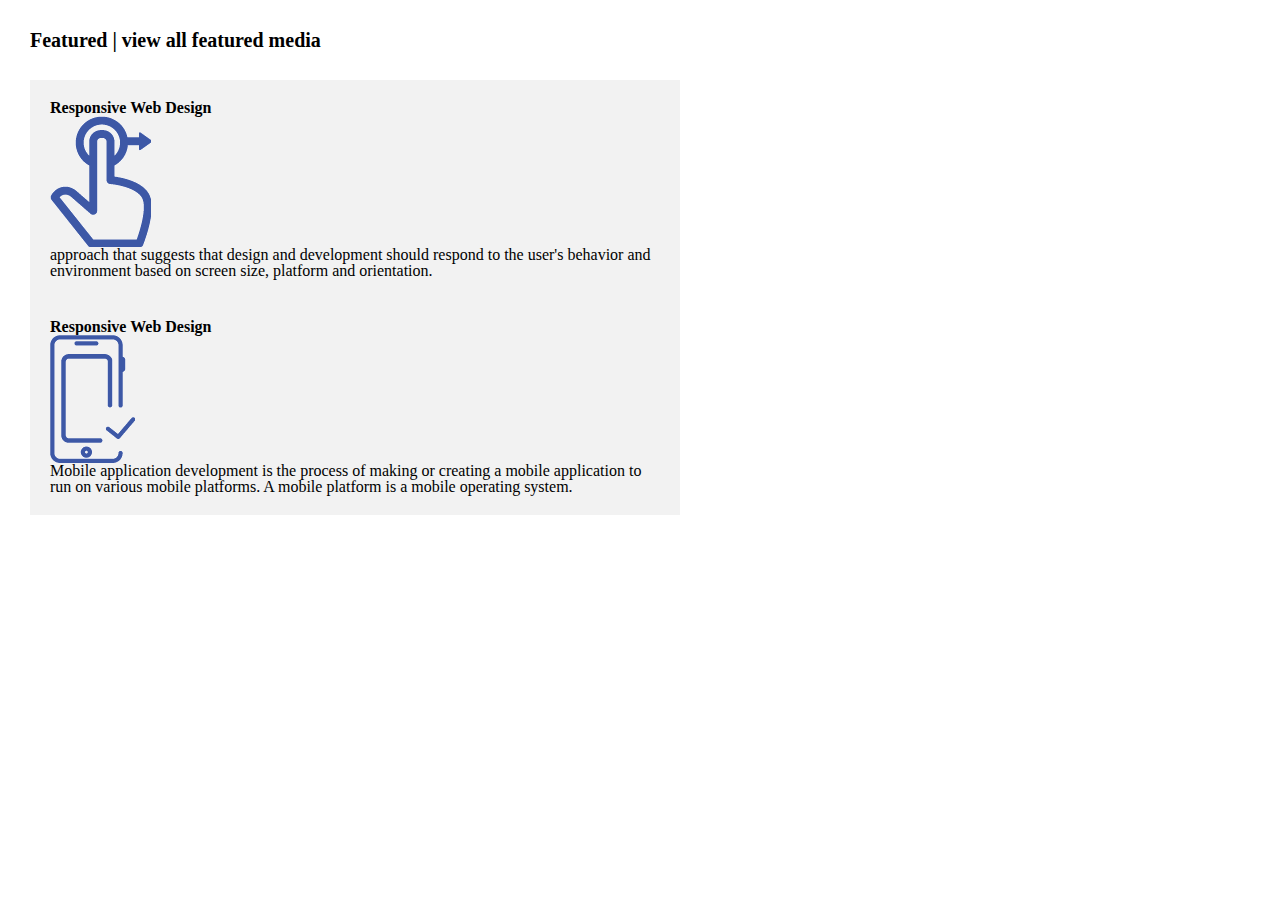
==== index.html @ 7a2a15a7 "save4" ====
<DOCTYPE html>
	<!DOCTYPE html>
	<html>
	<head>
		<title>homework4</title>
		<link rel="stylesheet" type="text/css" href="css/reset.css">
		<link rel="stylesheet" type="text/css" href="css/style.css">
	</head>
	<body>
<section>
        <h3 class="title">Featured | view all featured media</h3>
              <div class="bigbox">
                   <div class="minibox">
                      <h4 class="title-h5">Responsive Web Design</h4>
                          <img class="poto" src="img/image1.png" alt="icon">
                <p class="p-text">
                approach that suggests that design and development should respond to the user's behavior and environment based on screen size, platform and orientation.
                 </p>
            </div>


                   <div class="minibox">
                      <h4 class="title-h5">Responsive Web Design</h4>
                          <img class="poto" src="img/image2.png" alt="icon">
                <p class="p-text">
                Mobile application development is the process of making or creating a mobile application to run on various mobile platforms. A mobile platform is a mobile operating system.
                 </p>

          </div>
         </div>

     </section>


	
	</body>
	</html>
---- css/style.css ----
body{
	padding: 30px;
}

.title{
	font-weight: bold;
     font-size: 20px;
     margin-bottom: 30px;
}

.minibox{ 
	display:inline-block;
	width: 650px;
	background-color: #F2F2F2;
	padding:20px;
	margin-right: 15px;
}
.title-h5{
 font-weight: bold;
}
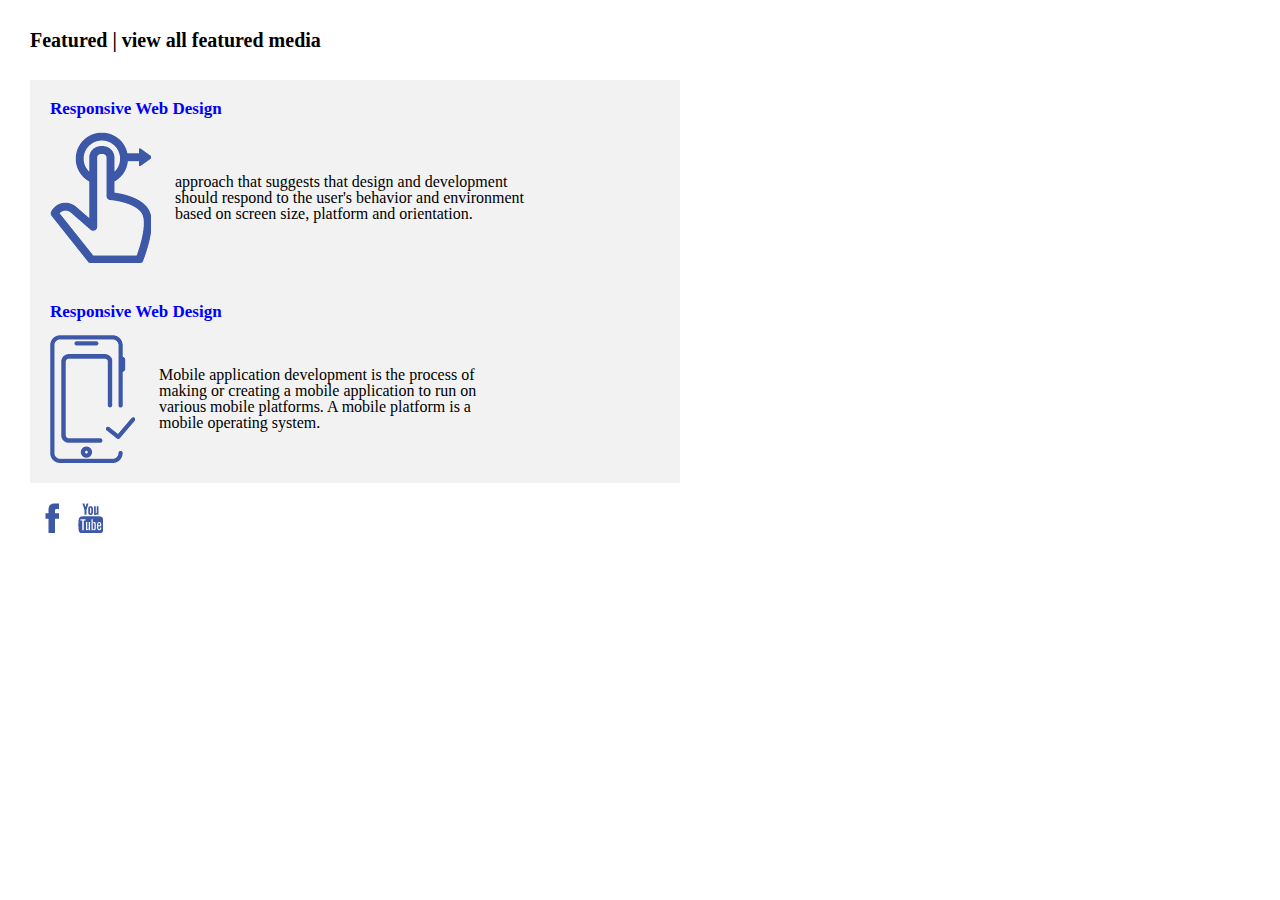
==== commit 9c51a4c7: "finishdfirst" ====
--- a/index.html
+++ b/index.html
@@ -21,7 +21,7 @@
 
                    <div class="minibox">
                       <h4 class="title-h5">Responsive Web Design</h4>
-                          <img class="poto" src="img/image2.png" alt="icon">
+                    <img class="poto" src="img/image2.png" alt="icon">
                 <p class="p-text">
                 Mobile application development is the process of making or creating a mobile application to run on various mobile platforms. A mobile platform is a mobile operating system.
                  </p>
@@ -30,6 +30,19 @@
          </div>
 
      </section>
+     <footer>
+     	<div class="Social">
+     		<div class="middle">
+     			<a  href="https://facebook.com" target="_blank">
+      <img class="fb-yt" src="img/fb.png" alt="fb">
+      
+   </div> 
+   <div class="middle">
+   	<a  href="https://www.youtube.com/" target="_blank">
+   <img class="fb-yt" src="img/youtube.png" alt="yt">
+</div>
+</div>
+     </footer>
 
 
 	
--- a/css/style.css
+++ b/css/style.css
@@ -9,12 +9,31 @@
 }
 
 .minibox{ 
-	display:inline-block;
+	display: inline-block;
 	width: 650px;
 	background-color: #F2F2F2;
 	padding:20px;
 	margin-right: 15px;
 }
 .title-h5{
- font-weight: bold;
+	color: blue;
+    font-size: 17px;
+    margin-bottom: 15px;
+    font-weight: bold;
 }
+
+.poto{
+	vertical-align: middle
+}
+
+.p-text{
+	display: inline-block;
+	width: 355px;
+	margin-left: 20px;
+	vertical-align: middle;
+}
+.middle{
+	display:inline-block;
+	margin-top: 20px;
+	margin-left: 15px
+}
